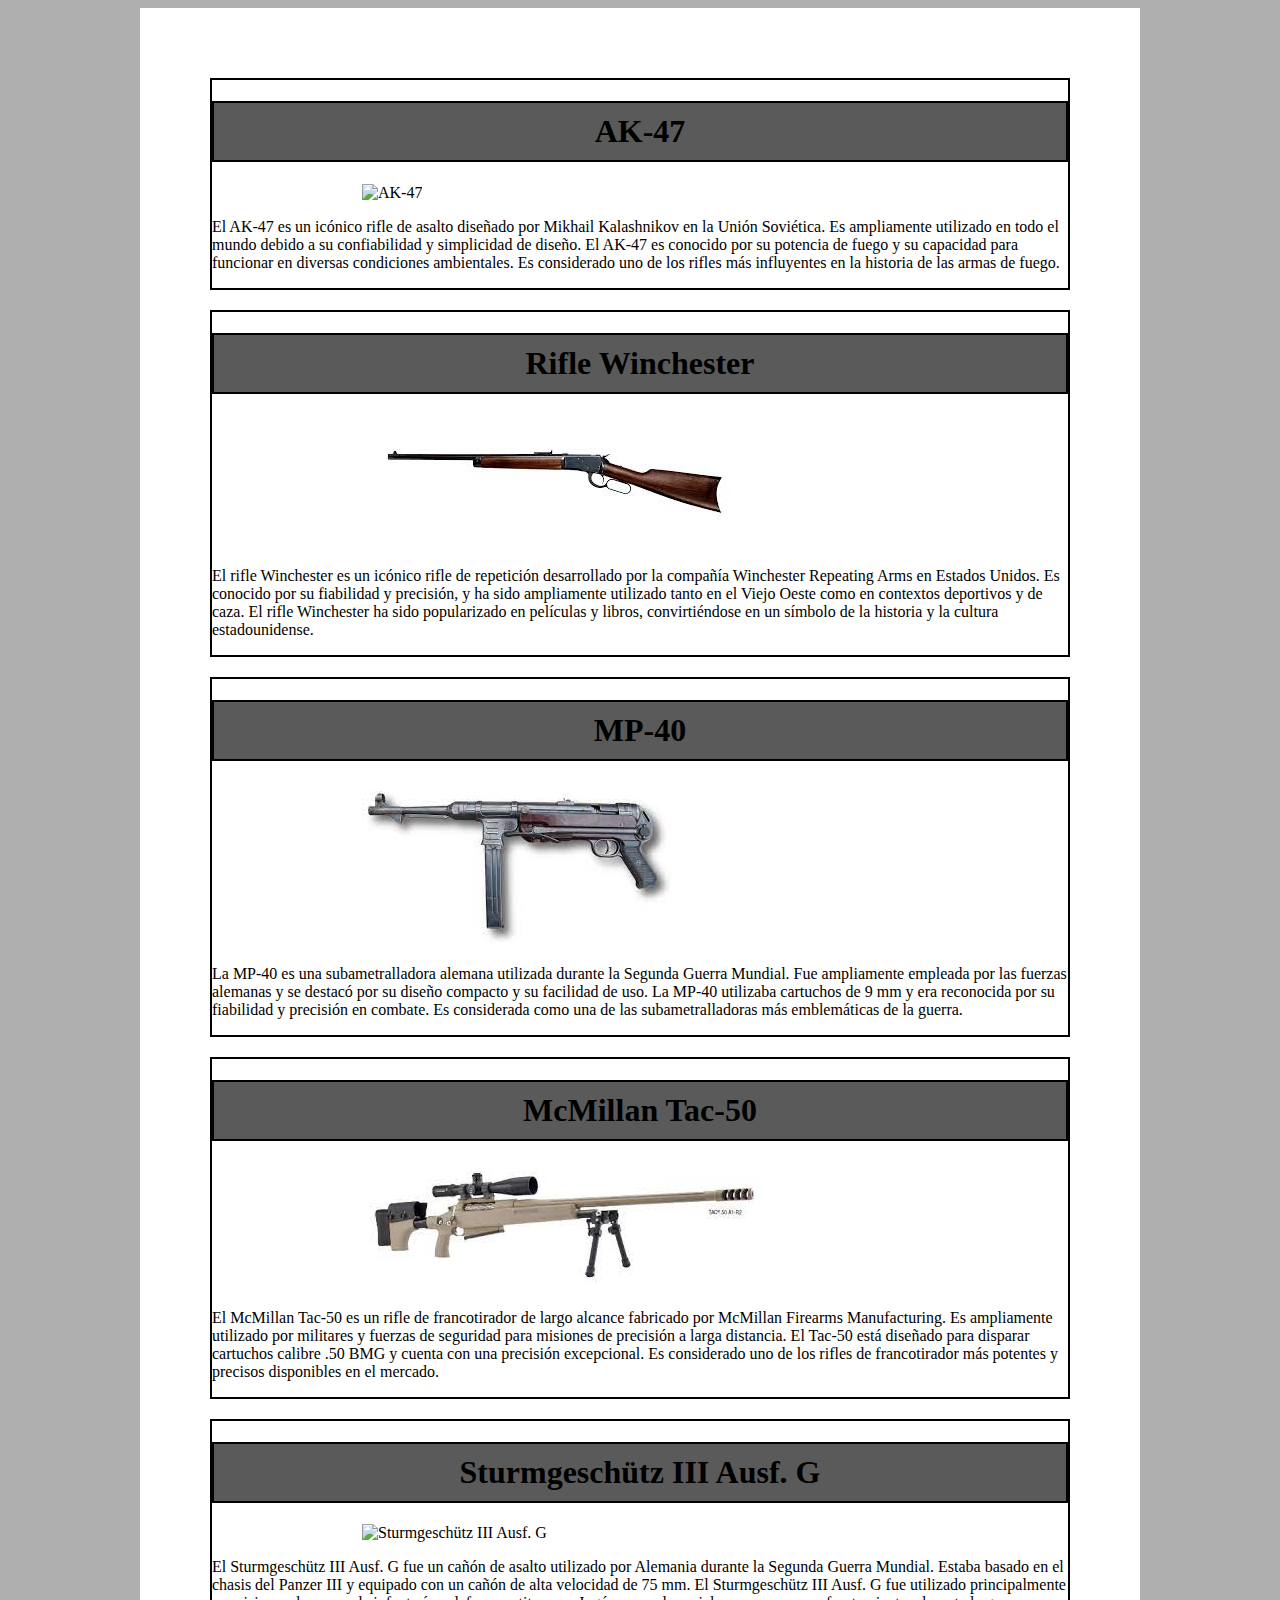
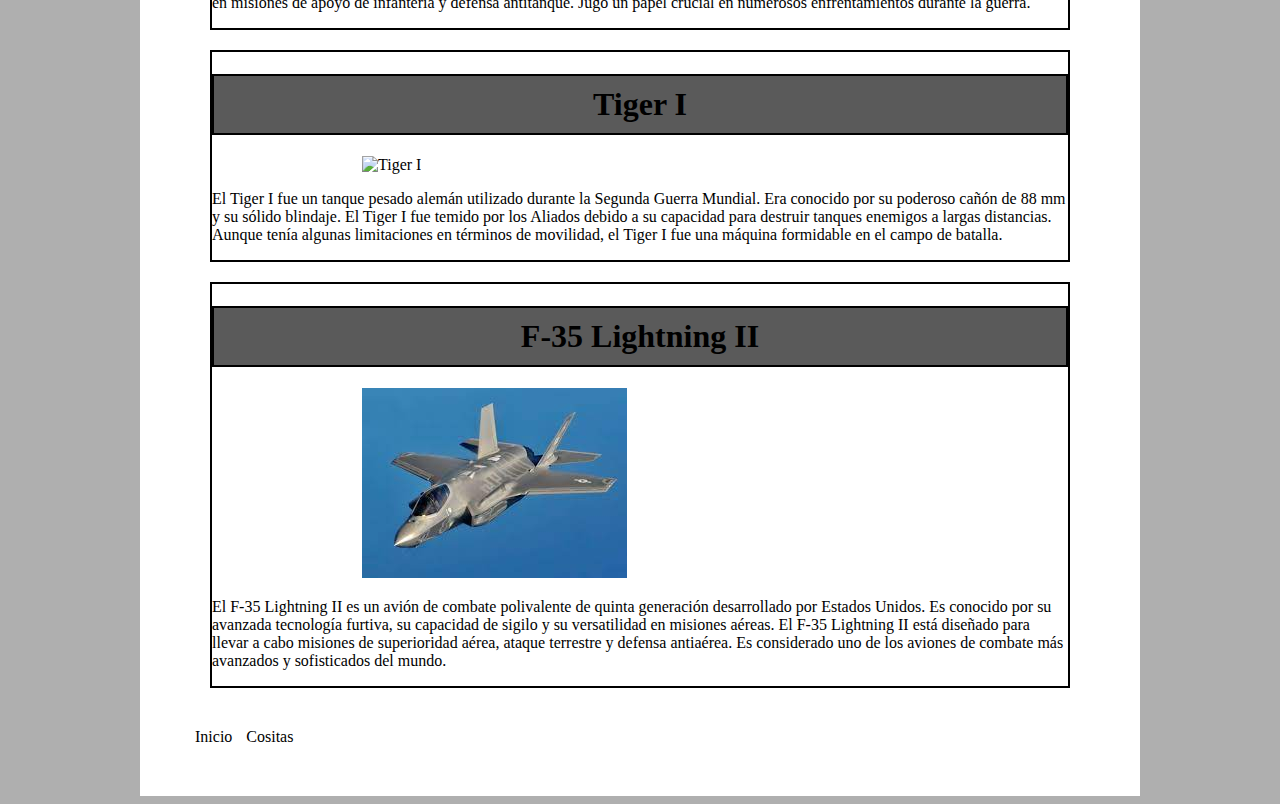
==== Armas.html @ 56505ed4 "Initial commit" ====
<!DOCTYPE html>

<html>

    <link rel="stylesheet" type="text/css" href="Sitio Web.css">

    <script src="Web.js"></script>

    <head>

        <title>Armas</title>

    </head>

    <body>

        <div class="container">

            <div class="uk"> 
                
                <h1 class="ol">AK-47</h1>

                <img class="pe" src=" https://encrypted-tbn0.gstatic.com/images?q=tbn:ANd9GcQDfVufHSUB3xu9WXlkOEZZOQo_aKK8bHfp2A&usqp=CAU" alt="AK-47">
               
                <p>
                    El AK-47 es un icónico rifle de asalto diseñado por Mikhail Kalashnikov en la Unión Soviética.
                    Es ampliamente utilizado en todo el mundo debido a su confiabilidad y simplicidad de diseño.
                    El AK-47 es conocido por su potencia de fuego y su capacidad para funcionar en diversas condiciones
                    ambientales. Es considerado uno de los rifles más influyentes en la historia de las armas de fuego.
                </p>
            
            </div>

            <div class="uk"> 

                <h1 class="ol">Rifle Winchester</h1>

                <img class="pe" src="[data-uri]" alt="Rifle Winchester">

                <p>
                  El rifle Winchester es un icónico rifle de repetición desarrollado por la compañía Winchester Repeating Arms en Estados Unidos.
                  Es conocido por su fiabilidad y precisión, y ha sido ampliamente utilizado tanto en el Viejo Oeste como en contextos deportivos y de caza.
                  El rifle Winchester ha sido popularizado en películas y libros, convirtiéndose en un símbolo de la historia y la cultura estadounidense.
                </p>

            </div>

            <div class="uk">

                <h1 class="ol">MP-40</h1>

                <img class="pe" src="[data-uri]" alt="MP-40">

                <p>
                  La MP-40 es una subametralladora alemana utilizada durante la Segunda Guerra Mundial.
                  Fue ampliamente empleada por las fuerzas alemanas y se destacó por su diseño compacto y su facilidad de uso.
                  La MP-40 utilizaba cartuchos de 9 mm y era reconocida por su fiabilidad y precisión en combate.
                  Es considerada como una de las subametralladoras más emblemáticas de la guerra.
                </p>
            
            </div>

            <div class="uk">

                <h1 class="ol">McMillan Tac-50</h1>

                <img class="pe" src="[data-uri]" alt="McMillan Tac-50">
               
                <p>
                  El McMillan Tac-50 es un rifle de francotirador de largo alcance fabricado por McMillan Firearms Manufacturing.
                  Es ampliamente utilizado por militares y fuerzas de seguridad para misiones de precisión a larga distancia.
                  El Tac-50 está diseñado para disparar cartuchos calibre .50 BMG y cuenta con una precisión excepcional.
                  Es considerado uno de los rifles de francotirador más potentes y precisos disponibles en el mercado.
                </p>
            
            </div>

            <div class="uk">

                <h1 class="ol">Sturmgeschütz III Ausf. G</h1>

                <img class="pe" src="https://encrypted-tbn0.gstatic.com/images?q=tbn:ANd9GcSuC7MjQj_9iZZXfYDZPBiGHF4ze1MBj9RRrw&usqp=CAU" alt="Sturmgeschütz III Ausf. G">

                <p>
                  El Sturmgeschütz III Ausf. G fue un cañón de asalto utilizado por Alemania durante la Segunda Guerra Mundial.
                  Estaba basado en el chasis del Panzer III y equipado con un cañón de alta velocidad de 75 mm.
                  El Sturmgeschütz III Ausf. G fue utilizado principalmente en misiones de apoyo de infantería y defensa antitanque.
                  Jugó un papel crucial en numerosos enfrentamientos durante la guerra.
                </p>
            
            </div>

            <div class="uk">
                
                <h1 class="ol">Tiger I</h1>

                <img class="pe" src="https://encrypted-tbn0.gstatic.com/images?q=tbn:ANd9GcRQ5ZKOIC_rWdbbgMbIAG9tjGzn_Lz7OxqR4A&usqp=CAU" alt="Tiger I">

                <p>
                  El Tiger I fue un tanque pesado alemán utilizado durante la Segunda Guerra Mundial.
                  Era conocido por su poderoso cañón de 88 mm y su sólido blindaje.
                  El Tiger I fue temido por los Aliados debido a su capacidad para destruir tanques enemigos a largas distancias.
                  Aunque tenía algunas limitaciones en términos de movilidad, el Tiger I fue una máquina formidable en el campo de batalla.
                </p>
            
            </div>

            <div class="uk">
                
                <h1 class="ol">F-35 Lightning II</h1>

                <img class="pe" src="[data-uri]" alt="F-35 Lightning II">

                <p>
                  El F-35 Lightning II es un avión de combate polivalente de quinta generación desarrollado por Estados Unidos.
                  Es conocido por su avanzada tecnología furtiva, su capacidad de sigilo y su versatilidad en misiones aéreas.
                  El F-35 Lightning II está diseñado para llevar a cabo misiones de superioridad aérea, ataque terrestre y defensa antiaérea.
                  Es considerado uno de los aviones de combate más avanzados y sofisticados del mundo.
                </p>
                
            </div>

            <div class="lo">

                <header>
    
                    <nav>
        
                        <ul>
        
                          <li><a href="index.html">Inicio</a></li>
        
                          <li class="dropdown">
        
                            <a>Cositas</a>
                            
                            <div class="dropdown-content">
        
                              <a href="Armas.html">Armas/Vehiculos militares que me gustan</a>
                              <a href="Criaturas.html">Criaturas mitologicas favoritas</a>
                              <a href="Memes.html">Memes</a>
        
                            </div>
        
                          </li>
        
                        </ul>
        
                      </nav>
        
                 </header>
    
            </div>
    
        </div>
        
    </body>

</html>
---- Sitio Web.css ----
html {background-color: #afafaf; color: rgb(0, 0, 0);}

.container { max-width: 900px; margin: auto; padding: 50px; background-color: white;}

.p {border: 5px solid rgb(144, 41, 41); text-align: center; padding: 10px;}

.row {text-align: start; margin: 10px;}

.column {flex: 1; padding: 5px; }

@media (max-width: 600px) {.column {flex: 100%;}}

.pepe {display: flex; justify-content: center; padding: 70px; display: block;}

.d {text-align: center;}

.s {margin: 20px; color: white; background-color: rgb(135, 0, 0); padding: 10px;}

.po {display: block; margin: 10px; padding: 10px; color: #ffffff; background-color: #1a1818; text-decoration: none;}

nav a { color: #000000; text-decoration: none; padding: 5px;}

nav ul {list-style-type: none; margin: 0; padding: 0;}
  
nav ul li {display: inline-block;}
  
.dropdown-content {display: none; position: absolute; background-color: #f9f9f9; min-width: 160px; box-shadow: 0px 8px 16px 0px rgba(0,0,0,0.2);}
  
.dropdown-content a {display: block; padding: 12px 16px; text-decoration: none; color: #333;}
  
.dropdown:hover .dropdown-content {display: block;}

.lo {margin-top: 40px;}

.ol {background-color: #5a5a5a; border: 2px solid rgb(0, 0, 0); padding: 10px; text-align: center;}

.pe {margin-left: 150px;}

.uk {border: 2px solid black; margin: 20px;}

.op {margin: 50px;}

.nom {margin: 20px;}

.correo {margin: 20px;}

.contra {margin: 20px;}

.boton {padding: 10px;}
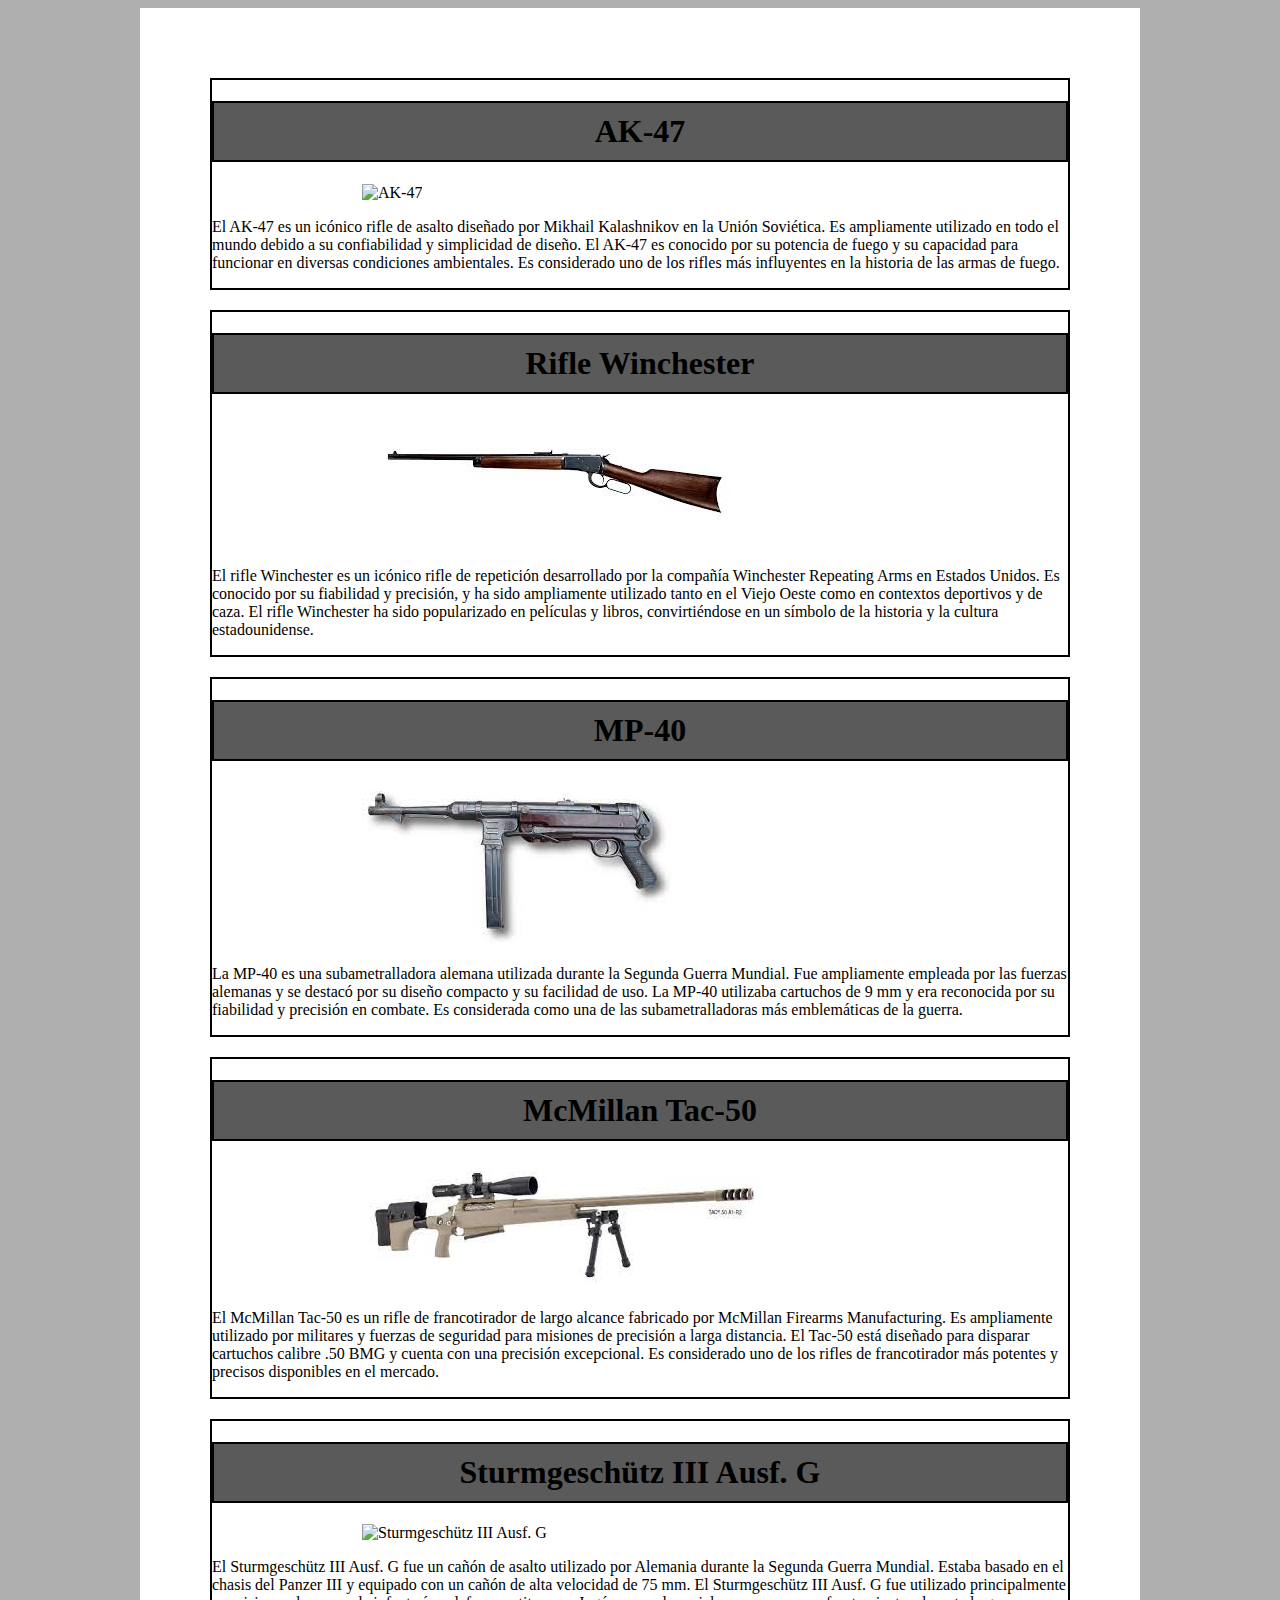
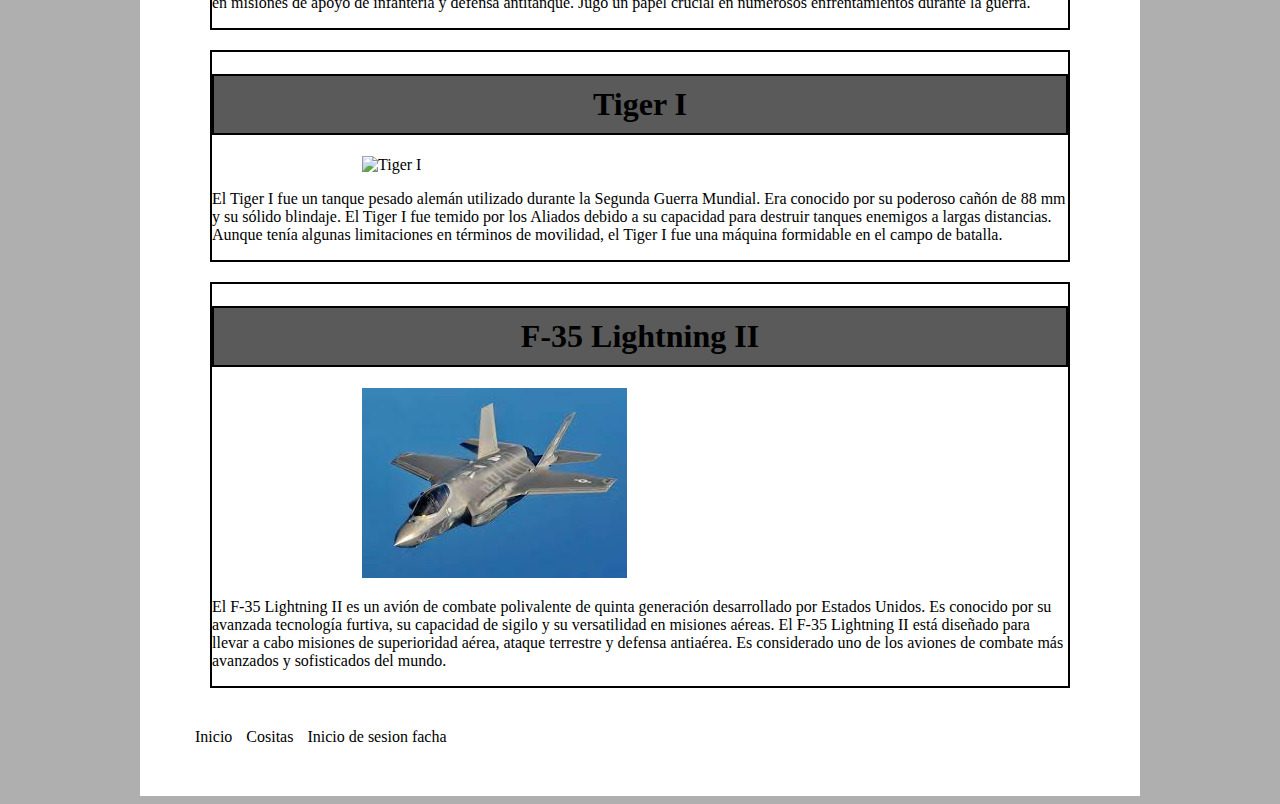
==== commit 5bfe4cd6: "$ git commit -m "cambie de lugar el boton y agrege uno en index"" ====
--- a/Armas.html
+++ b/Armas.html
@@ -128,7 +128,7 @@
         
                         <ul>
         
-                          <li><a href="index.html">Inicio</a></li>
+                          <li><a href="inicio de sesion.html">Inicio</a></li>
         
                           <li class="dropdown">
         
@@ -143,6 +143,8 @@
                             </div>
         
                           </li>
+
+                          <li><a href="index.html">Inicio de sesion facha</a></li>
         
                         </ul>
         
